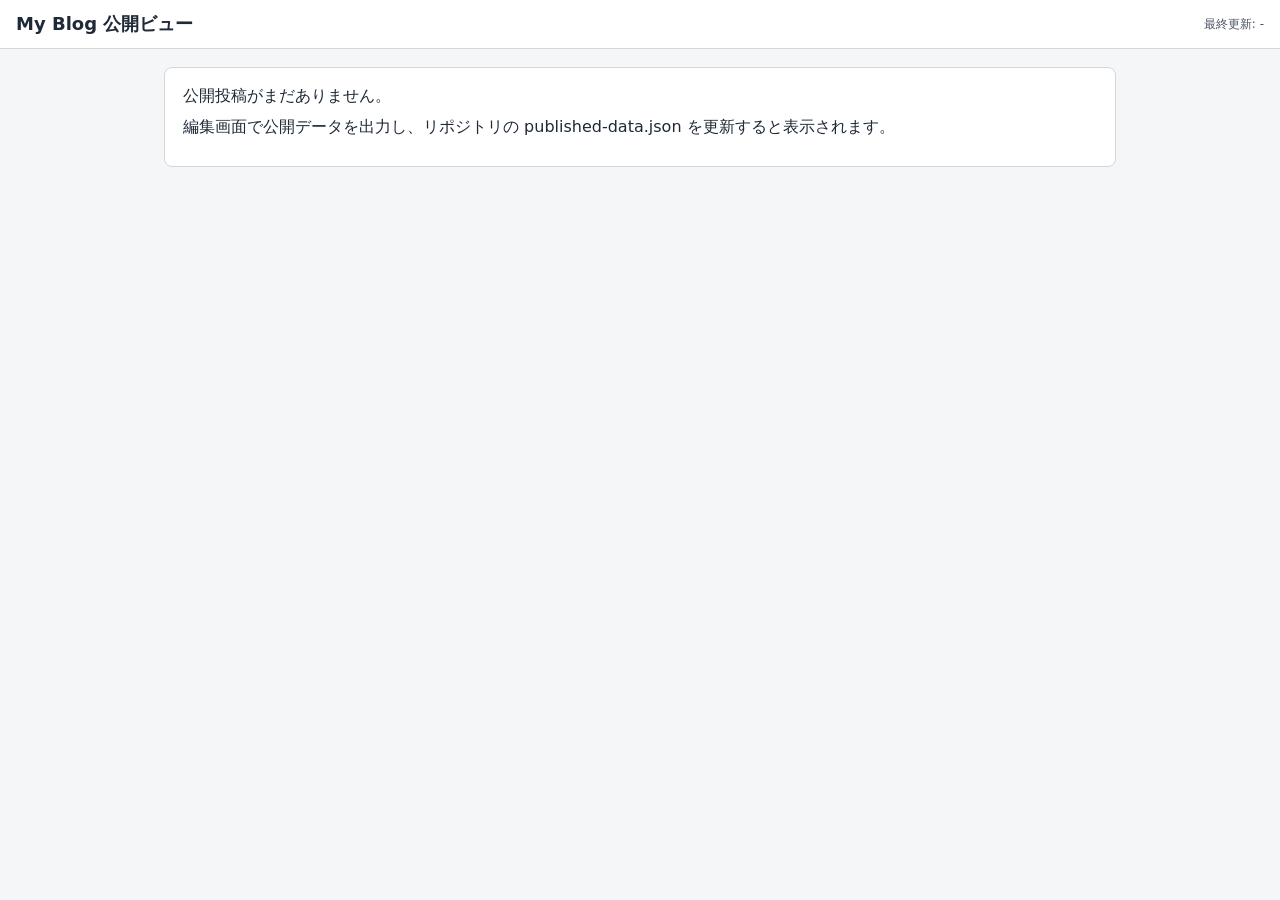
==== docs/index.html @ 8479304e "Harden public blog access by deploying only /docs and removing editor links" ====
<!doctype html>
<html lang="ja">
<head>
  <meta charset="utf-8">
  <meta name="viewport" content="width=device-width, initial-scale=1">
  <title>My Blog | 公開ビュー</title>
  <link rel="stylesheet" href="styles.css">
  <style>
    body {
      background: #f4f6f8;
      min-height: 100vh;
    }

    .published-topbar {
      position: sticky;
      top: 0;
      z-index: 5;
      display: flex;
      align-items: center;
      justify-content: space-between;
      gap: 12px;
      padding: 12px 16px;
      border-bottom: 1px solid #d2d7de;
      background: #fff;
    }

    .published-title {
      margin: 0;
      font-size: 18px;
      line-height: 1.35;
    }

    .published-meta {
      display: flex;
      align-items: center;
      gap: 8px;
      flex-wrap: wrap;
    }

    .published-updated {
      margin: 0;
      font-size: 12px;
      color: #4b5563;
    }

    .published-main {
      max-width: 980px;
      margin: 18px auto;
      padding: 0 14px 22px;
      display: grid;
      gap: 18px;
    }

    .tag-section {
      display: grid;
      gap: 10px;
    }

    .tag-heading {
      margin: 0;
      font-size: 19px;
      line-height: 1.3;
    }

    .post-list-grid {
      display: grid;
      gap: 12px;
    }

    .post-card {
      background: #fff;
      border: 1px solid #d2d7de;
      border-radius: 8px;
      padding: 14px;
      display: grid;
      gap: 8px;
    }

    .post-card h3 {
      margin: 0;
      font-size: 23px;
      line-height: 1.35;
    }

    .post-card .meta {
      margin: 0;
      font-size: 13px;
      color: #6b7280;
    }

    .empty-state {
      background: #fff;
      border: 1px solid #d2d7de;
      border-radius: 8px;
      padding: 18px;
    }

    .empty-state p {
      margin: 0 0 10px;
    }
  </style>
</head>
<body>
  <header class="published-topbar">
    <h1 class="published-title">My Blog 公開ビュー</h1>
    <div class="published-meta">
      <p id="publishedUpdated" class="published-updated">最終更新: -</p>
    </div>
  </header>

  <main id="publishedRoot" class="published-main"></main>

  <script src="published.js"></script>
</body>
</html>
---- docs/styles.css ----
:root {
  --bg: #f3f5f7;
  --panel: #ffffff;
  --ink: #1f2937;
  --muted: #6b7280;
  --line: #d2d7de;
  --accent: #0f766e;
  --accent-strong: #0b5f59;
  --danger: #b42318;
}

* {
  box-sizing: border-box;
}

html,
body {
  margin: 0;
  padding: 0;
  font-family: "Segoe UI", system-ui, -apple-system, sans-serif;
  color: var(--ink);
  background: var(--bg);
  height: 100%;
}

body {
  min-height: 100vh;
}

.app-shell {
  min-height: 100vh;
  display: grid;
  grid-template-rows: auto 1fr auto;
}

.topbar {
  display: flex;
  align-items: center;
  justify-content: space-between;
  gap: 12px;
  padding: 12px 18px;
  border-bottom: 1px solid var(--line);
  background: var(--panel);
}

.brand {
  margin: 0;
  font-size: 18px;
  font-weight: 650;
}

.toolbar {
  display: flex;
  flex-wrap: wrap;
  justify-content: flex-end;
  gap: 8px;
}

.btn {
  border: 1px solid var(--line);
  background: #fff;
  color: var(--ink);
  border-radius: 8px;
  padding: 8px 12px;
  font-size: 13px;
  line-height: 1;
  cursor: pointer;
  white-space: nowrap;
}

.btn:hover {
  border-color: #9ea7b3;
}

.btn.primary {
  background: var(--accent);
  color: #fff;
  border-color: var(--accent);
}

.btn.primary:hover {
  background: var(--accent-strong);
}

.btn.danger {
  color: var(--danger);
}

.layout {
  display: grid;
  grid-template-columns: 290px minmax(0, 1fr);
  min-height: 0;
}

.sidebar {
  border-right: 1px solid var(--line);
  padding: 14px;
  overflow: auto;
  background: #fbfcfd;
}

.sidebar-head {
  margin-top: 14px;
  margin-bottom: 8px;
}

.sidebar-head h2 {
  margin: 0;
  font-size: 14px;
}

.post-list {
  list-style: none;
  margin: 0;
  padding: 0;
  display: grid;
  gap: 10px;
}

.tag-group {
  border: 1px solid var(--line);
  border-radius: 8px;
  background: #fff;
  overflow: hidden;
}

.tag-group-head {
  display: flex;
  align-items: center;
  justify-content: space-between;
  gap: 8px;
  padding: 8px 10px;
  border-bottom: 1px solid var(--line);
  background: #f7fafc;
}

.tag-name {
  margin: 0;
  font-size: 12px;
  font-weight: 650;
  color: #0b4b59;
}

.tag-count {
  margin: 0;
  font-size: 11px;
  color: var(--muted);
}

.tag-posts {
  list-style: none;
  margin: 0;
  padding: 8px;
  display: grid;
  gap: 8px;
}

.post-item-btn {
  width: 100%;
  text-align: left;
  border: 1px solid var(--line);
  border-radius: 8px;
  padding: 9px;
  background: #fff;
  cursor: pointer;
}

.post-item-btn:hover {
  border-color: #9ea7b3;
}

.post-item-btn.active {
  border-color: var(--accent);
  box-shadow: inset 0 0 0 1px var(--accent);
}

.post-title {
  margin: 0 0 4px;
  font-size: 13px;
  font-weight: 600;
  white-space: nowrap;
  overflow: hidden;
  text-overflow: ellipsis;
}

.post-meta {
  margin: 0;
  font-size: 12px;
  color: var(--muted);
}

.editor {
  padding: 14px 16px 18px;
  overflow: auto;
  display: grid;
  align-content: start;
  gap: 14px;
}

.fields,
.writer,
.preview-wrap {
  background: var(--panel);
  border: 1px solid var(--line);
  border-radius: 8px;
  padding: 12px;
}

.grid-2 {
  display: grid;
  grid-template-columns: 1fr 1fr;
  gap: 10px;
}

.field-row {
  display: grid;
  gap: 6px;
}

.field-label {
  font-size: 12px;
  font-weight: 600;
  color: #374151;
}

.input,
.textarea,
select.input {
  width: 100%;
  border: 1px solid var(--line);
  background: #fff;
  color: var(--ink);
  border-radius: 8px;
  font-size: 14px;
  padding: 8px 10px;
  outline: none;
}

.input:focus,
.textarea:focus,
select.input:focus {
  border-color: var(--accent);
  box-shadow: 0 0 0 2px rgba(15, 118, 110, 0.12);
}

.mono {
  font-family: ui-monospace, SFMono-Regular, Menlo, Consolas, monospace;
}

.textarea {
  min-height: 320px;
  resize: vertical;
  line-height: 1.6;
}

.textarea.compact {
  min-height: 90px;
  line-height: 1.5;
}

.hint {
  margin: 0;
  font-size: 12px;
  color: var(--muted);
}

.content-tools {
  display: flex;
  flex-wrap: wrap;
  gap: 8px;
}

.tool-btn {
  padding: 7px 10px;
  font-size: 12px;
}

.preview-wrap h2 {
  margin: 0 0 10px;
  font-size: 14px;
}

.preview {
  border: 1px solid var(--line);
  border-radius: 8px;
  padding: 14px;
  min-height: 220px;
  line-height: 1.65;
  background: #fff;
}

.preview h1,
.preview h2,
.preview h3,
.preview h4 {
  line-height: 1.35;
  margin-top: 1.2em;
  margin-bottom: 0.45em;
}

.preview p,
.preview ul,
.preview ol,
.preview blockquote,
.preview pre {
  margin: 0.7em 0;
}

.preview code {
  font-family: ui-monospace, SFMono-Regular, Menlo, Consolas, monospace;
  background: #eef2f7;
  border-radius: 5px;
  padding: 0.1em 0.3em;
}

.preview pre {
  background: #111827;
  color: #f9fafb;
  border-radius: 8px;
  padding: 10px;
  overflow-x: auto;
}

.preview pre code {
  background: transparent;
  padding: 0;
  color: inherit;
}

.preview blockquote {
  border-left: 3px solid #b3bdc8;
  margin-left: 0;
  padding: 0.2em 0 0.2em 12px;
  color: #4b5563;
}

.article-body .body-head {
  border-left: 4px solid #8ea0b6;
  padding-left: 10px;
}

.article-body .body-head-1 {
  font-size: 25px;
  border-left-color: #0f766e;
  background: #f3fbf9;
  padding-top: 6px;
  padding-bottom: 6px;
}

.article-body .body-head-2 {
  font-size: 21px;
  border-left-color: #2563eb;
}

.article-body .body-head-3 {
  font-size: 18px;
  border-left-color: #6d28d9;
}

.article-body .body-head-4,
.article-body .body-head-5,
.article-body .body-head-6 {
  font-size: 16px;
}

.article-body .media-block {
  margin: 14px 0;
  border: 1px solid #d2d7de;
  border-radius: 8px;
  background: #f8fafc;
  padding: 10px;
}

.article-body .media-block img,
.article-body .media-block video {
  display: block;
  width: 100%;
  max-width: 100%;
  border-radius: 6px;
  background: #000;
}

.article-body .media-block figcaption {
  margin-top: 8px;
  font-size: 12px;
  color: #4b5563;
}

.important-section {
  border: 1px solid #f1d599;
  background: #fff8e6;
  border-radius: 8px;
  padding: 10px;
  margin: 12px 0 10px;
}

.important-section h3 {
  margin: 0 0 8px;
  font-size: 14px;
  line-height: 1.3;
}

.important-section ul {
  margin: 0;
  padding-left: 18px;
}

.important-mark {
  background: #ffecb3;
  color: #4f3a00;
  padding: 0.03em 0.3em;
  border-radius: 4px;
}

.status-line {
  border-top: 1px solid var(--line);
  background: #fff;
  color: #374151;
  padding: 8px 14px;
  font-size: 12px;
}

.modal.hidden {
  display: none;
}

.modal {
  position: fixed;
  inset: 0;
  z-index: 30;
  display: grid;
  place-items: center;
  padding: 18px;
  background: rgba(17, 24, 39, 0.45);
}

.modal-panel {
  width: min(860px, 100%);
  max-height: calc(100vh - 36px);
  background: #fff;
  border: 1px solid #d2d7de;
  border-radius: 8px;
  display: grid;
  grid-template-rows: auto 1fr auto;
}

.modal-head {
  border-bottom: 1px solid #d2d7de;
  padding: 12px 14px;
}

.modal-head h2 {
  margin: 0;
  font-size: 16px;
}

.modal-preview {
  border: 0;
  border-radius: 0;
  min-height: 0;
  overflow: auto;
}

.modal-actions {
  border-top: 1px solid #d2d7de;
  padding: 10px 12px;
  display: flex;
  justify-content: flex-end;
  gap: 8px;
}

@media (max-width: 980px) {
  .layout {
    grid-template-columns: 1fr;
  }

  .sidebar {
    border-right: 0;
    border-bottom: 1px solid var(--line);
    max-height: 220px;
  }

  .grid-2 {
    grid-template-columns: 1fr;
  }

  .content-tools {
    gap: 6px;
  }
}
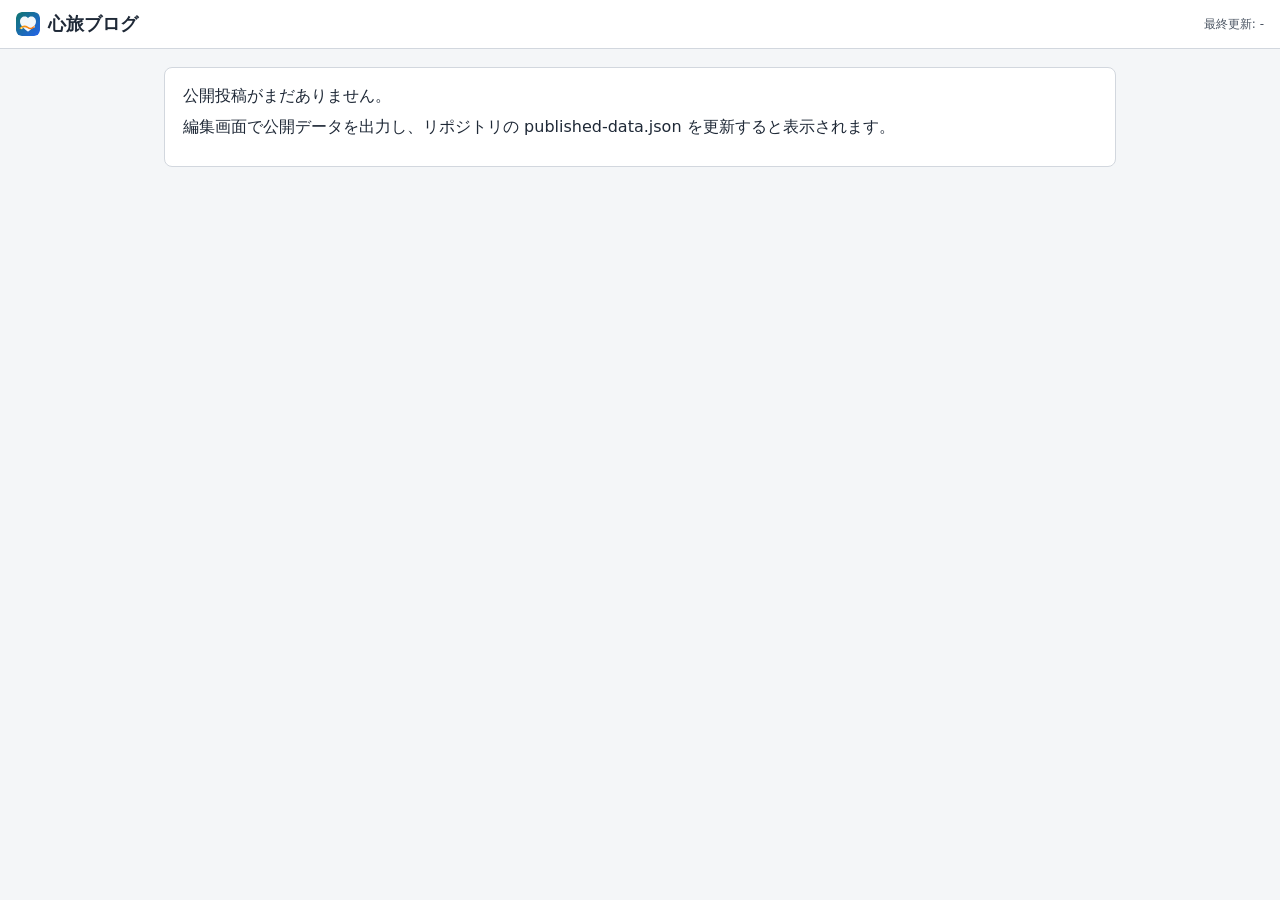
==== commit 9ae2eb36: "Rename branding to 心旅ブログ and add site icon" ====
--- a/docs/index.html
+++ b/docs/index.html
@@ -3,7 +3,8 @@
 <head>
   <meta charset="utf-8">
   <meta name="viewport" content="width=device-width, initial-scale=1">
-  <title>My Blog | 公開ビュー</title>
+  <title>心旅ブログ | 公開ページ</title>
+  <link rel="icon" href="icon.svg" type="image/svg+xml">
   <link rel="stylesheet" href="styles.css">
   <style>
     body {
@@ -28,6 +29,16 @@
       margin: 0;
       font-size: 18px;
       line-height: 1.35;
+      display: flex;
+      align-items: center;
+      gap: 8px;
+    }
+
+    .published-brand-icon {
+      display: block;
+      width: 24px;
+      height: 24px;
+      border-radius: 6px;
     }
 
     .published-meta {
@@ -102,7 +113,7 @@
 </head>
 <body>
   <header class="published-topbar">
-    <h1 class="published-title">My Blog 公開ビュー</h1>
+    <h1 class="published-title"><img src="icon.svg" alt="" class="published-brand-icon" width="24" height="24">心旅ブログ</h1>
     <div class="published-meta">
       <p id="publishedUpdated" class="published-updated">最終更新: -</p>
     </div>
